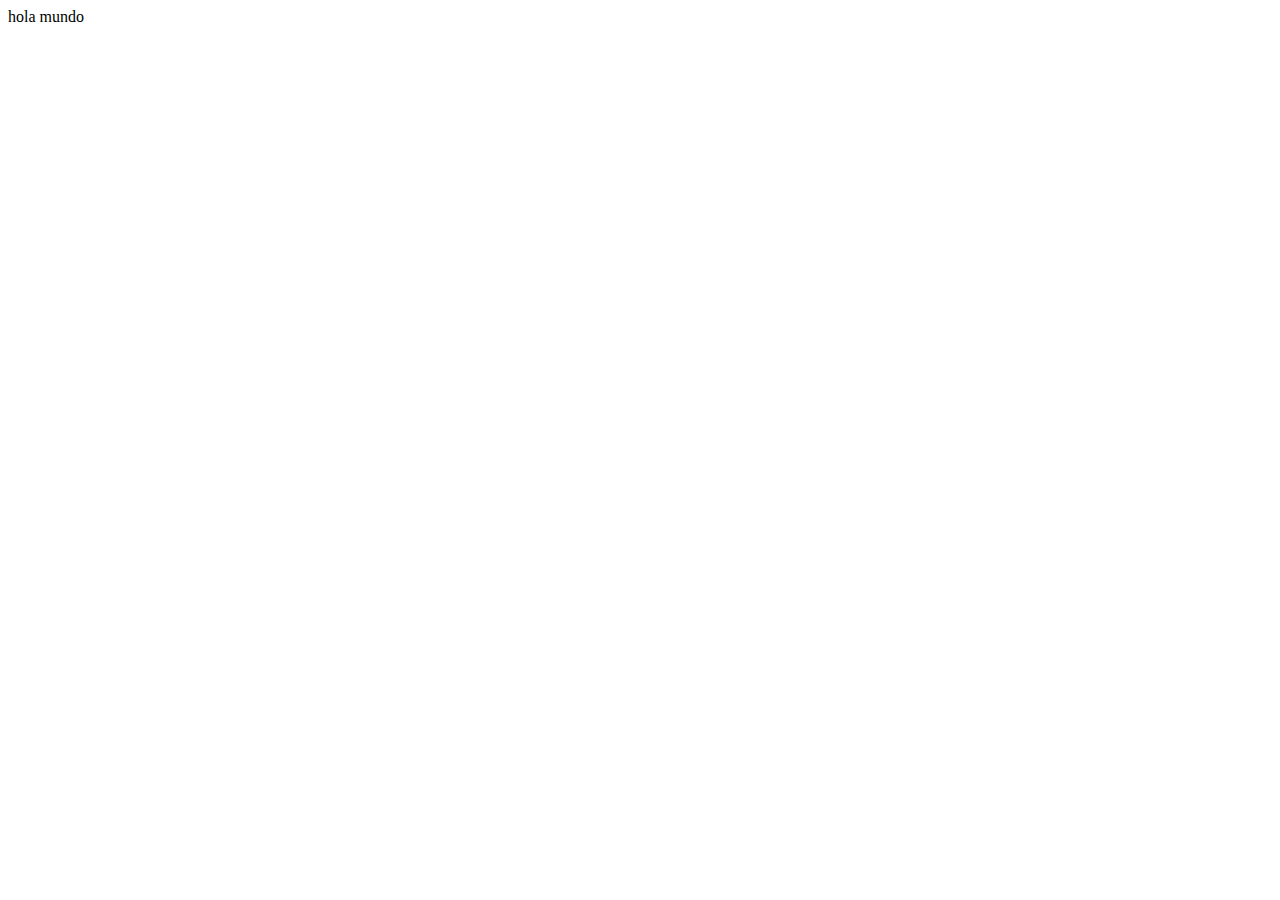
==== indesx.html @ 030b0b6b "se crea la primera version idex" ====
<!DOCTYPE html>
<html lang="en">
<head>
    <meta charset="UTF-8">
    <meta name="viewport" content="width=device-width, initial-scale=1.0">
    <title>Document</title>
</head>
<body>
    hola mundo
</body>
</html>
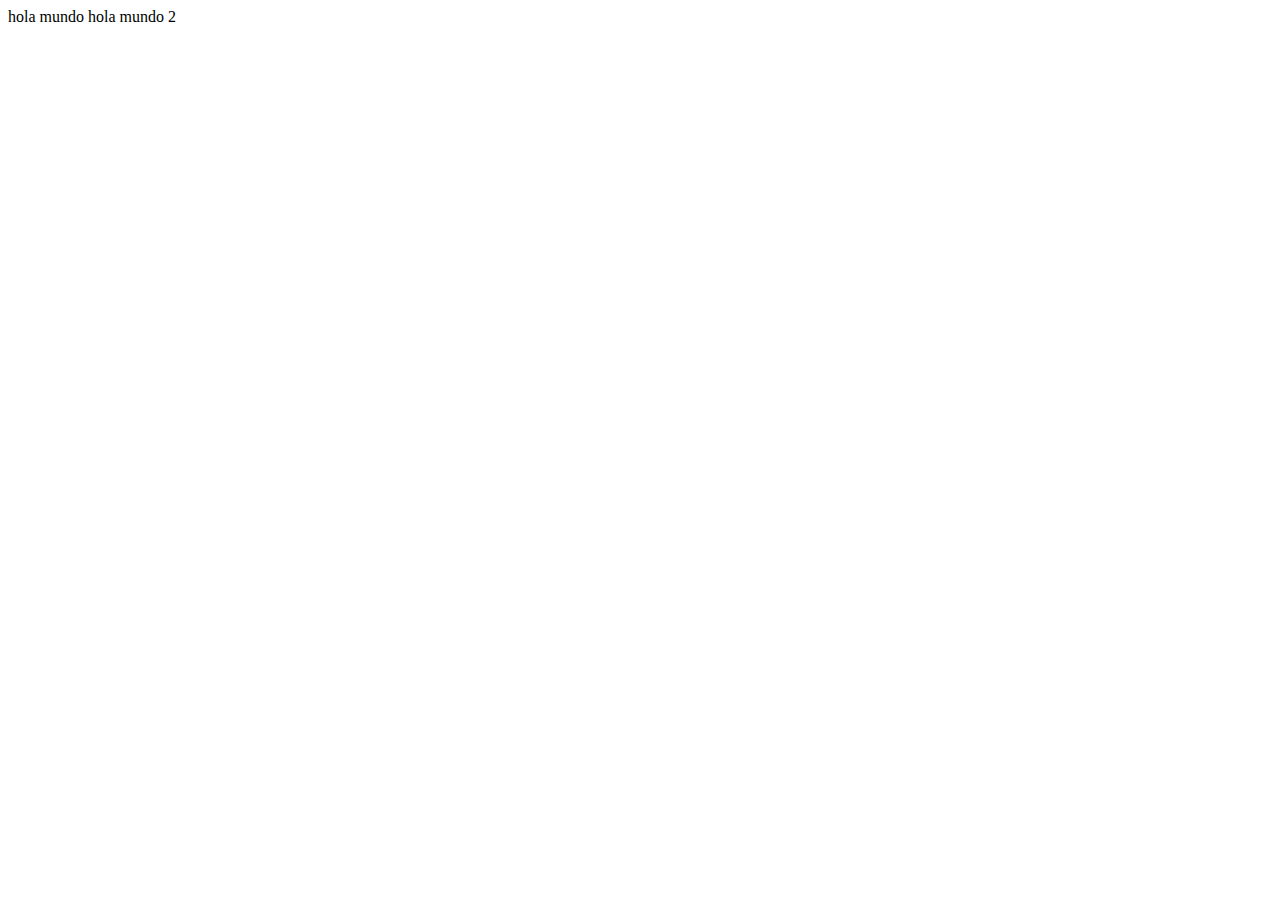
==== commit 333308e5: "se agrega segunda version" ====
--- a/indesx.html
+++ b/indesx.html
@@ -7,5 +7,6 @@
 </head>
 <body>
     hola mundo
+    hola mundo 2
 </body>
 </html>